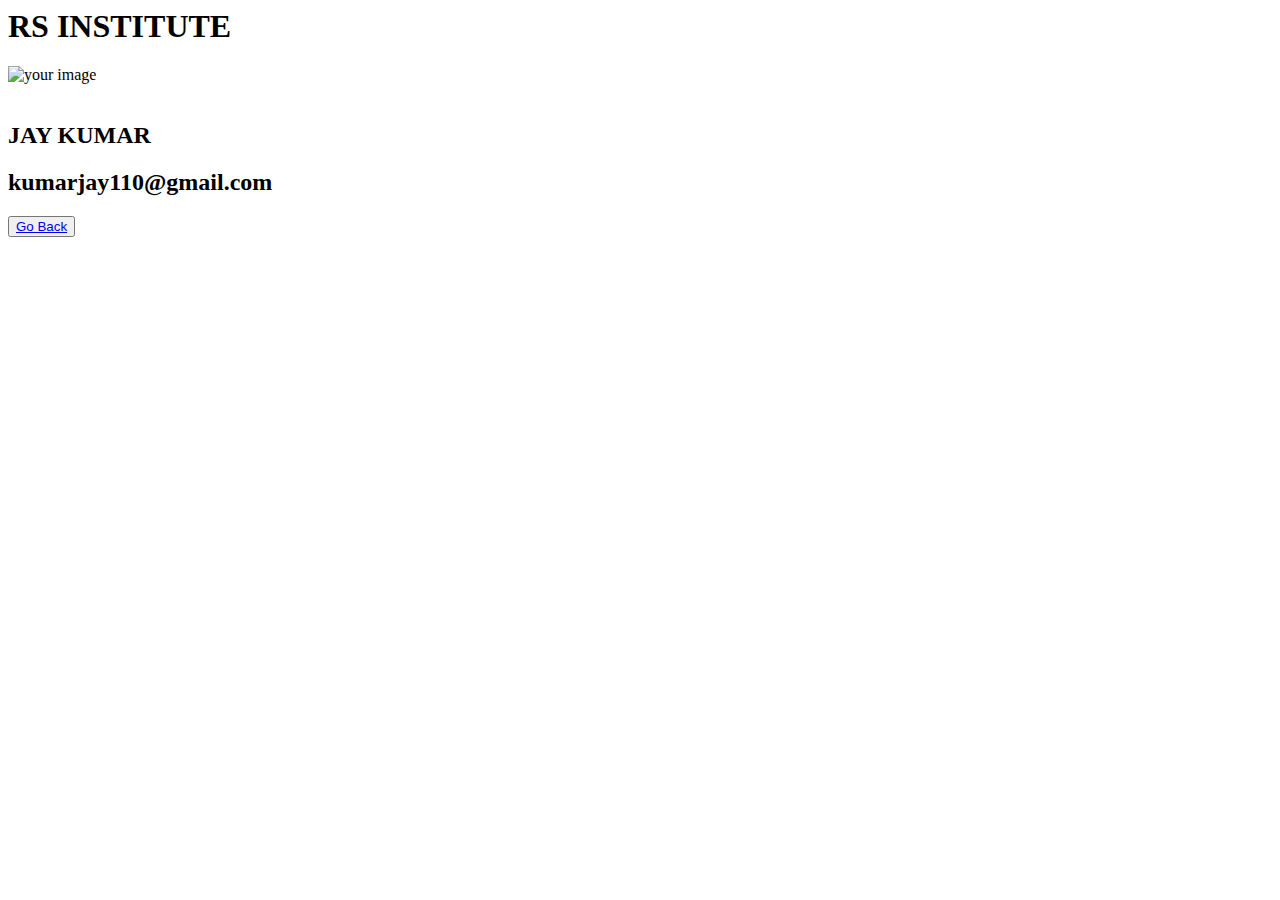
==== HTML.Project/profile.html @ 995207bc "Update profile.html" ====
<html>
    <head>
        <title>RS INSTITUTE</title>
        <link rel="stylesheet" href="inter.css">
    </head>
    <body>
        <div class="info">
            <h1 class="title">RS INSTITUTE</h1>
            <div class="im">
                <img class="image" src="dp.jpg" alt="your image"/><br><br>
            </div>
            <div class="details">
                <h2>JAY KUMAR</h2>
                <h2>kumarjay110@gmail.com</h2>
                <h2></h2>
                <footer>
                    <button class="footerbutton"> <a href="./Beyond_Basics.html" class="abc" >Go Back</a></button>
                </footer>   
            </div>
        </div>

    </body>
</html>
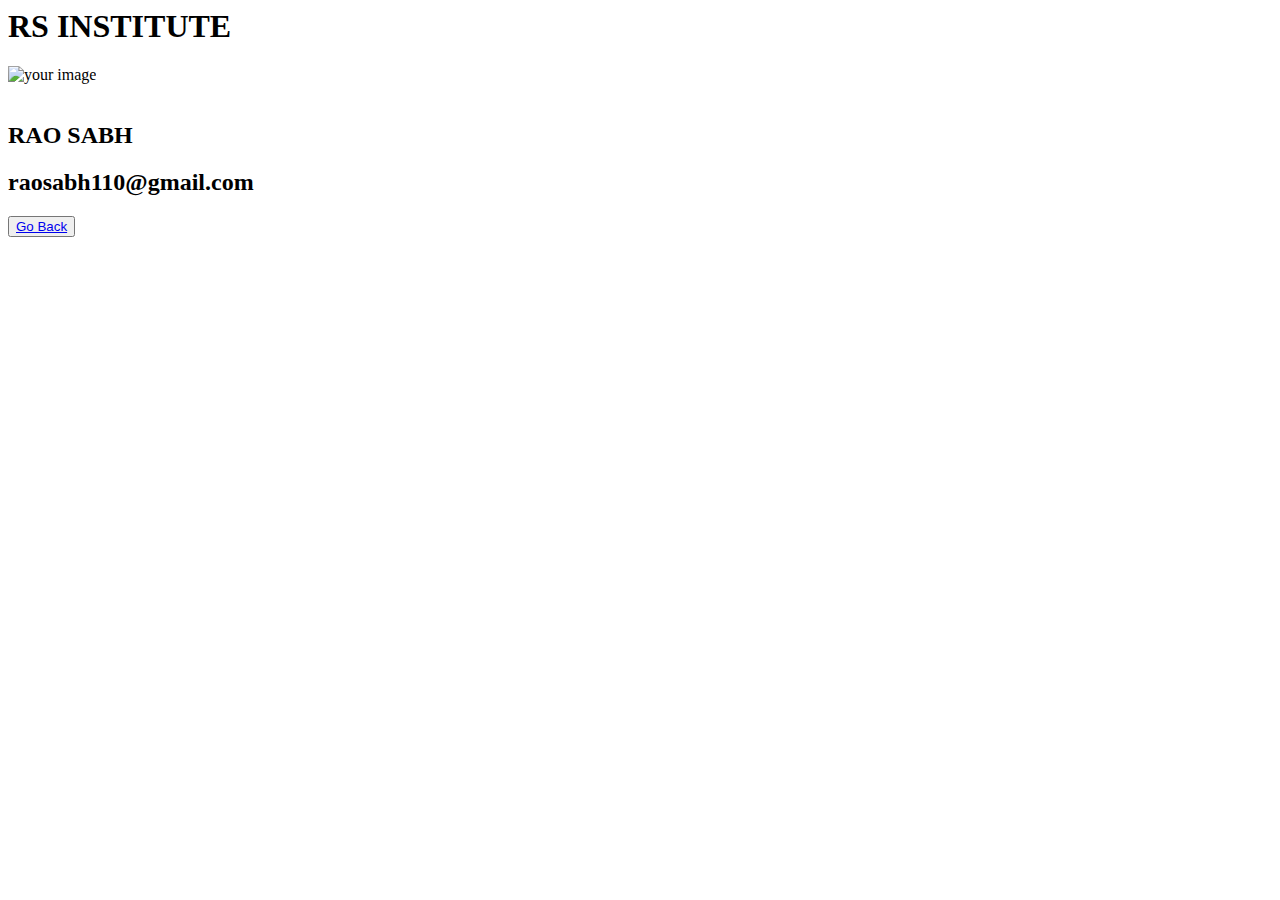
==== commit d02aac82: "Update profile.html" ====
--- a/HTML.Project/profile.html
+++ b/HTML.Project/profile.html
@@ -10,8 +10,8 @@
                 <img class="image" src="dp.jpg" alt="your image"/><br><br>
             </div>
             <div class="details">
-                <h2>JAY KUMAR</h2>
-                <h2>kumarjay110@gmail.com</h2>
+                <h2>RAO SABH</h2>
+                <h2>raosabh110@gmail.com</h2>
                 <h2></h2>
                 <footer>
                     <button class="footerbutton"> <a href="./Beyond_Basics.html" class="abc" >Go Back</a></button>
